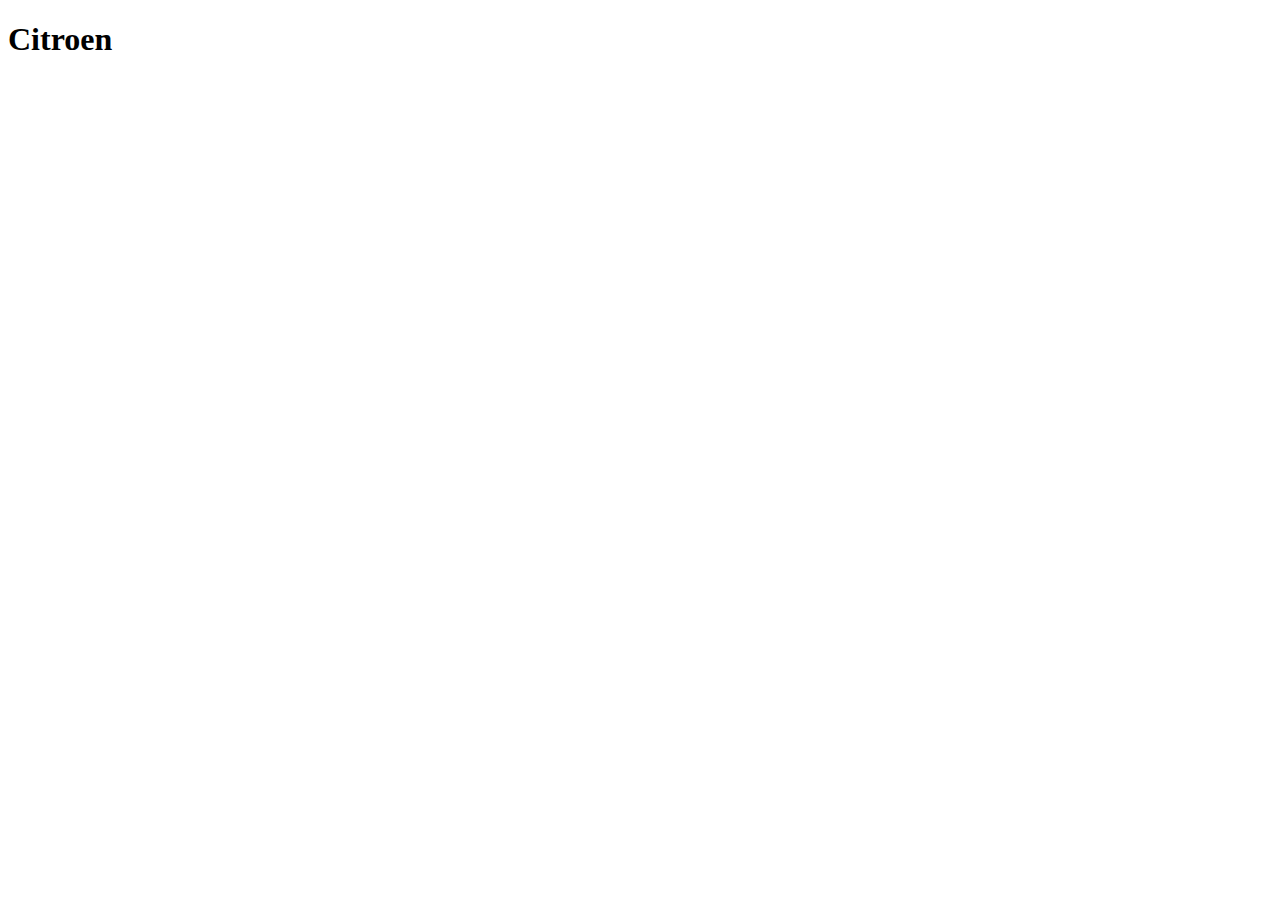
==== citroen.html @ 98f6a544 "first comnmit" ====
<!DOCTYPE html>
<html lang="da">

<head>
    <meta charset="utf-8">
    <meta name="viewport" content="width=device-width, initial-scale=1.0">
    <title></title>


</head>

<body>
    <h1>Citroen</h1>


</body>

</html>
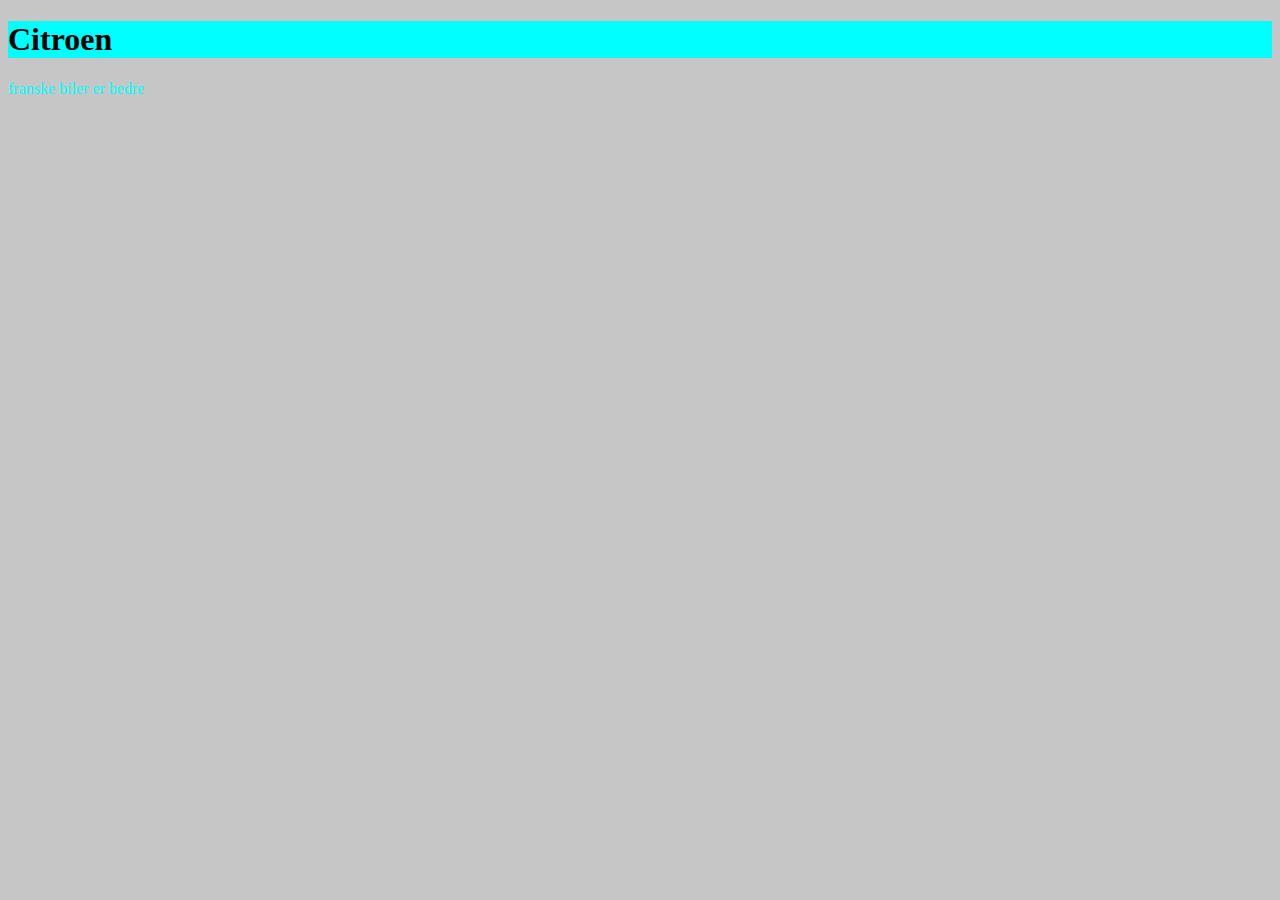
==== commit 26d3d13e: "farve ændring citroen" ====
--- a/citroen.html
+++ b/citroen.html
@@ -4,13 +4,14 @@
 <head>
     <meta charset="utf-8">
     <meta name="viewport" content="width=device-width, initial-scale=1.0">
-    <title></title>
-
-
+    <link rel="stylesheet" href="styles/citroen.css">
+    <link rel="stylesheet" href="styles/mutual_styles.css">
+    <title>Citroen</title>
 </head>
 
 <body>
     <h1>Citroen</h1>
+    <p>franske biler er bedre</p>
 
 
 </body>
--- a/styles/citroen.css
+++ b/styles/citroen.css
@@ -0,0 +1,6 @@
+h1 {
+    background-color: aqua;
+}
+p {
+    color: aqua;
+}--- a/styles/mutual_styles.css
+++ b/styles/mutual_styles.css
@@ -0,0 +1,9 @@
+body {
+    background-color: #c6c6c6;
+}
+
+h1 {}
+
+h2 {}
+
+p {}
